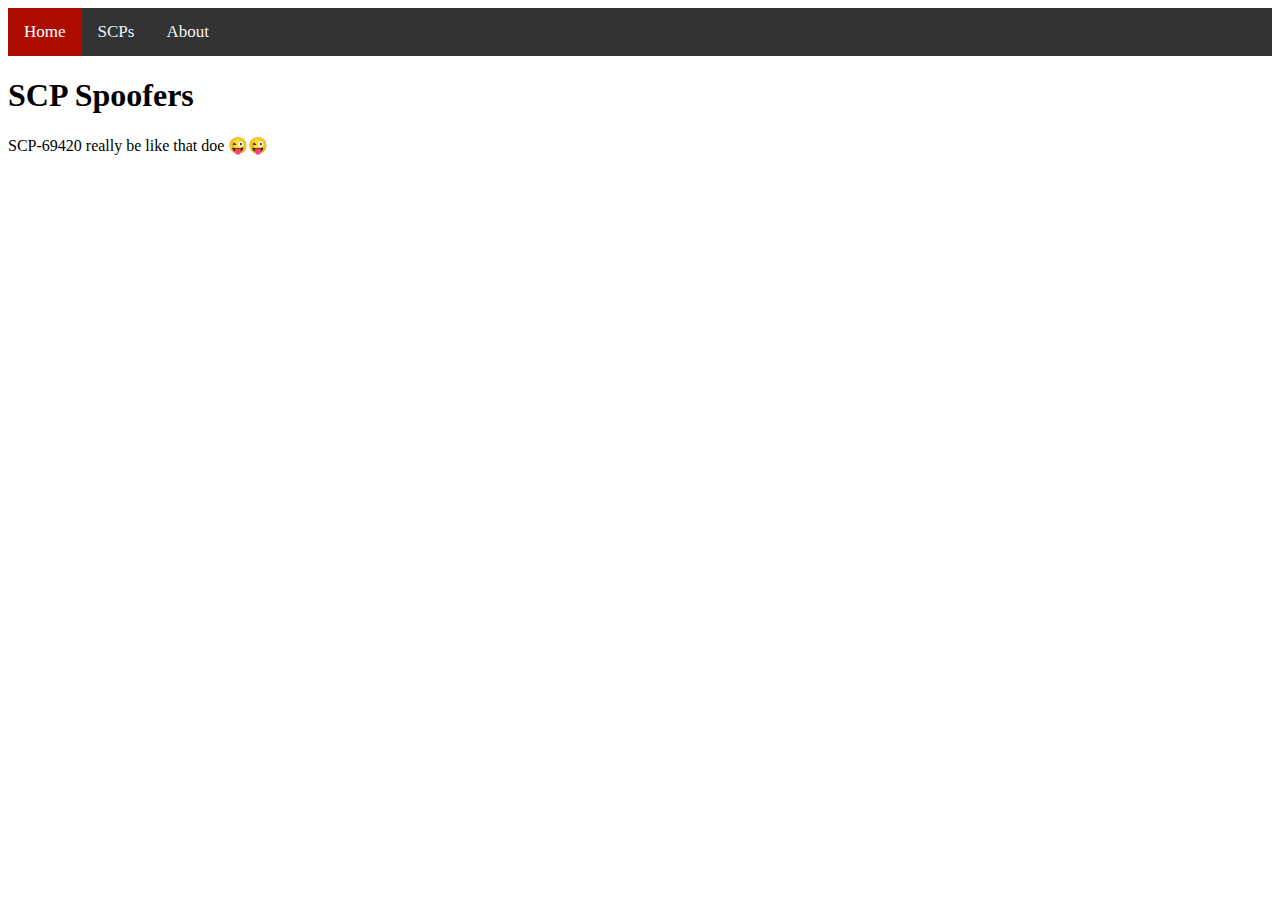
==== index.html @ b9f276f2 "Added all the SCPs and a navigation bar" ====
<!DOCTYPE html>
<html>
<head>
    <link rel="stylesheet" href="styles.css">
</head>
<body>

<div class="topnav">
    <a class="active" href="index.html">Home</a>
    <a href="scp.html">SCPs</a>
    <a href="about.html">About</a>
</div>

<h1>SCP Spoofers</h1>

<p>SCP-69420 really be like that doe 😜😜</p>

</body>
</html>
---- styles.css ----
/* Add a black background color to the top navigation */
.topnav {
    background-color: #333;
    overflow: hidden;
  }
  
  /* Style the links inside the navigation bar */
  .topnav a {
    float: left;
    color: #f2f2f2;
    text-align: center;
    padding: 14px 16px;
    text-decoration: none;
    font-size: 17px;
  }
  
  /* Change the color of links on hover */
  .topnav a:hover {
    background-color: #ddd;
    color: black;
  }
  
  /* Add a color to the active/current link */
  .topnav a.active {
    background-color: #ad0c00;
    color: white;
  }
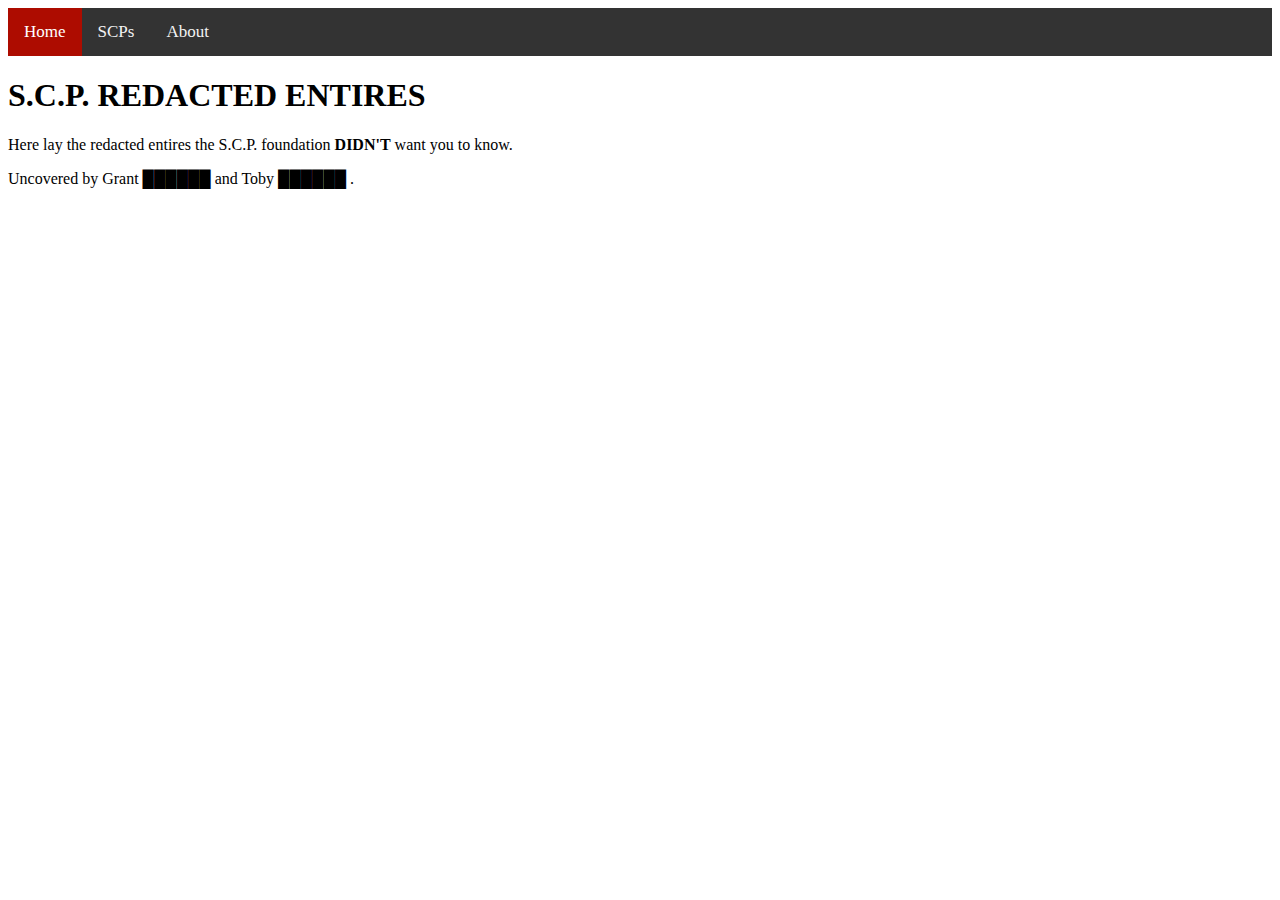
==== commit 7a66c69f: "Updated index.html and made viewing the SCP entires still highlight the SCP tab in the nav bar" ====
--- a/index.html
+++ b/index.html
@@ -11,9 +11,10 @@
     <a href="about.html">About</a>
 </div>
 
-<h1>SCP Spoofers</h1>
+<h1>S.C.P. REDACTED ENTIRES</h1>
 
-<p>SCP-69420 really be like that doe 😜😜</p>
+<p>Here lay the redacted entires the S.C.P. foundation <b>DIDN'T</b> want you to know.</p>
+<p>Uncovered by Grant ██████ and Toby ██████ .</p>
 
 </body>
 </html>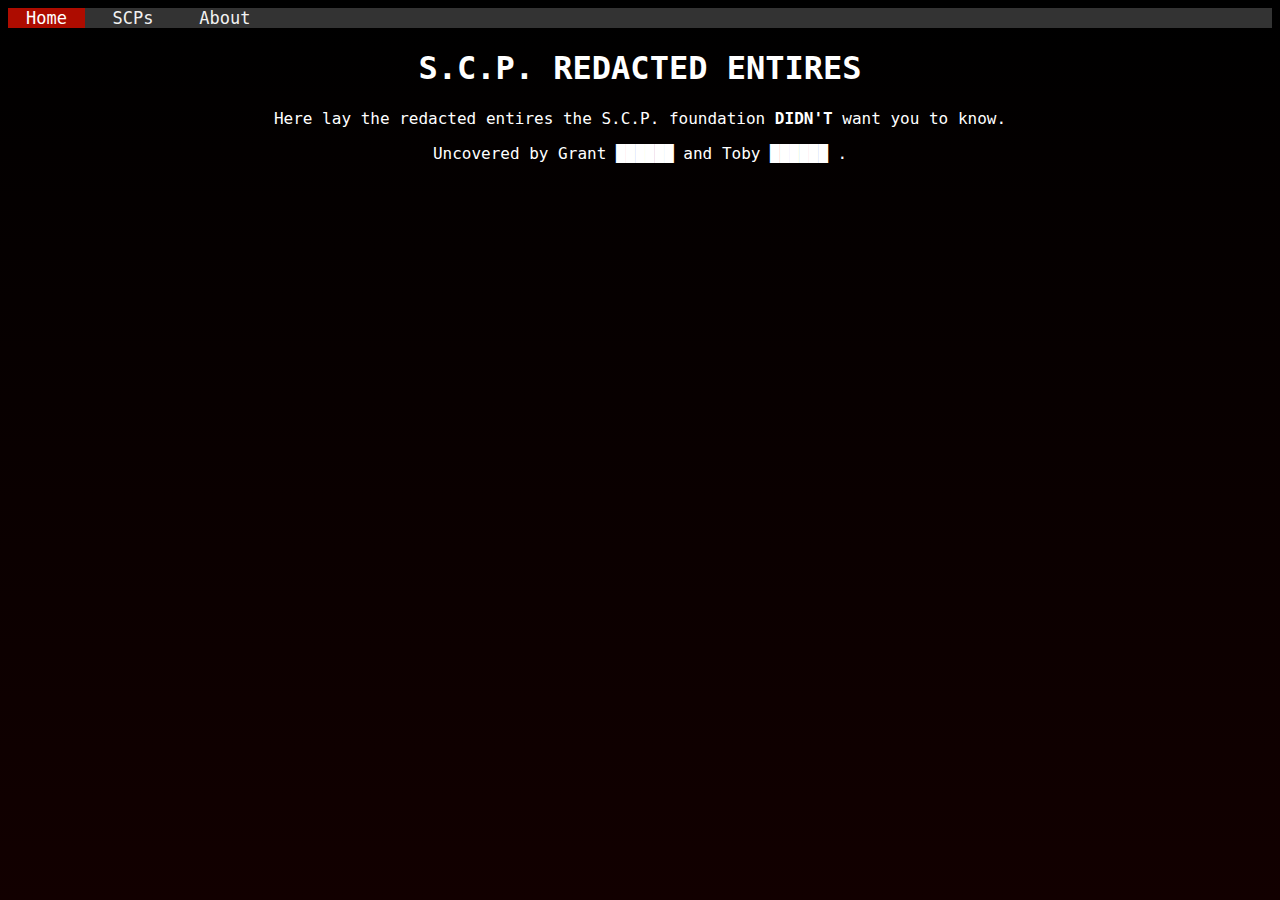
==== commit 3c39e386: "Redesigned site" ====
--- a/index.html
+++ b/index.html
@@ -11,10 +11,11 @@
     <a href="about.html">About</a>
 </div>
 
-<h1>S.C.P. REDACTED ENTIRES</h1>
+<center><h1>S.C.P. REDACTED ENTIRES</h1>
 
 <p>Here lay the redacted entires the S.C.P. foundation <b>DIDN'T</b> want you to know.</p>
 <p>Uncovered by Grant ██████ and Toby ██████ .</p>
+</center>
 
 </body>
 </html>--- a/styles.css
+++ b/styles.css
@@ -6,17 +6,17 @@
   
   /* Style the links inside the navigation bar */
   .topnav a {
-    float: left;
+    float: top;
     color: #f2f2f2;
     text-align: center;
-    padding: 14px 16px;
+    padding: 17px 18px;
     text-decoration: none;
     font-size: 17px;
   }
   
   /* Change the color of links on hover */
   .topnav a:hover {
-    background-color: #ddd;
+    background-color: #db0f00;
     color: black;
   }
   
@@ -24,4 +24,23 @@
   .topnav a.active {
     background-color: #ad0c00;
     color: white;
-  }+  }
+
+  body {
+    background: linear-gradient(to bottom, black, #120000) fixed;
+    color: white;
+    font-family: "Lucida Console", Monaco, monospace;
+    
+  }
+  
+  .scp-list a {
+    font-size: xx-large;
+    color: white;
+  }
+
+  .scp-list ul {
+    list-style-type: none;
+    margin: 0px;
+    padding: 0px;
+  }
+  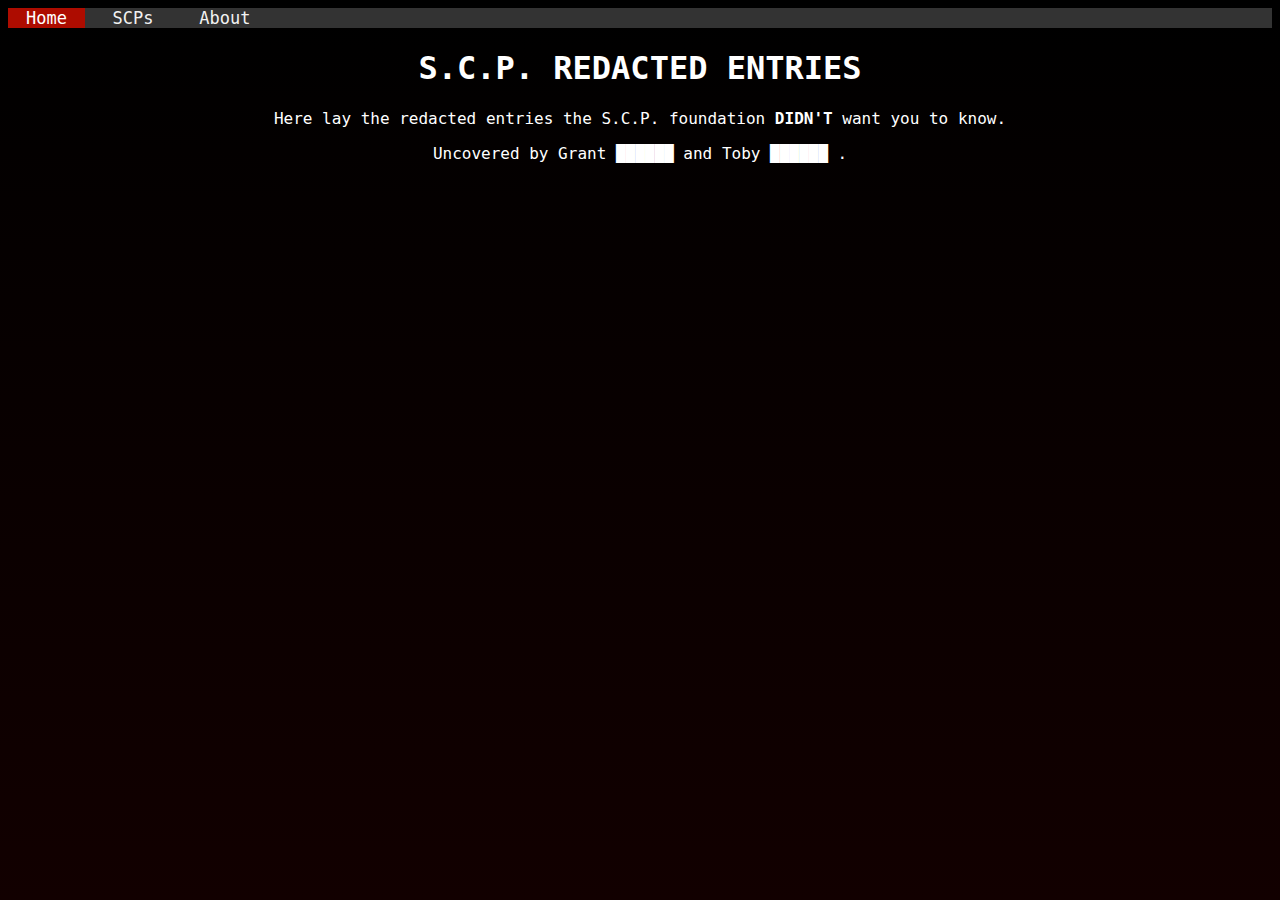
==== commit 5c603d62: "Update index.html" ====
--- a/index.html
+++ b/index.html
@@ -11,9 +11,9 @@
     <a href="about.html">About</a>
 </div>
 
-<center><h1>S.C.P. REDACTED ENTIRES</h1>
+<center><h1>S.C.P. REDACTED ENTRIES</h1>
 
-<p>Here lay the redacted entires the S.C.P. foundation <b>DIDN'T</b> want you to know.</p>
+<p>Here lay the redacted entries the S.C.P. foundation <b>DIDN'T</b> want you to know.</p>
 <p>Uncovered by Grant ██████ and Toby ██████ .</p>
 </center>
 
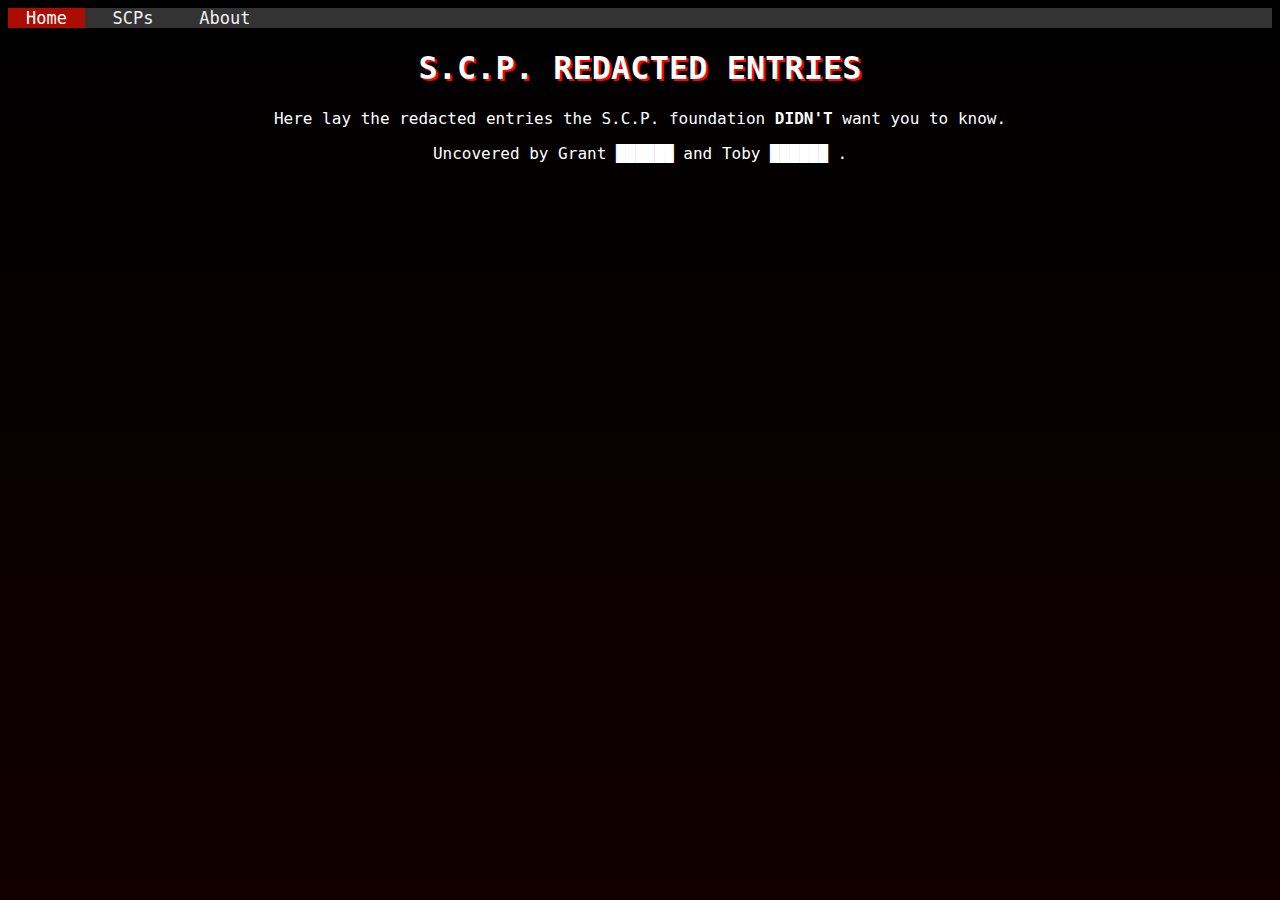
==== commit 295190cc: "Added text shadow" ====
--- a/index.html
+++ b/index.html
@@ -11,7 +11,7 @@
     <a href="about.html">About</a>
 </div>
 
-<center><h1>S.C.P. REDACTED ENTRIES</h1>
+<center><h1 class="shadow">S.C.P. REDACTED ENTRIES</h1>
 
 <p>Here lay the redacted entries the S.C.P. foundation <b>DIDN'T</b> want you to know.</p>
 <p>Uncovered by Grant ██████ and Toby ██████ .</p>
--- a/styles.css
+++ b/styles.css
@@ -43,4 +43,7 @@
     margin: 0px;
     padding: 0px;
   }
-  +  
+  .shadow {
+    text-shadow: 2px 2px red;
+  }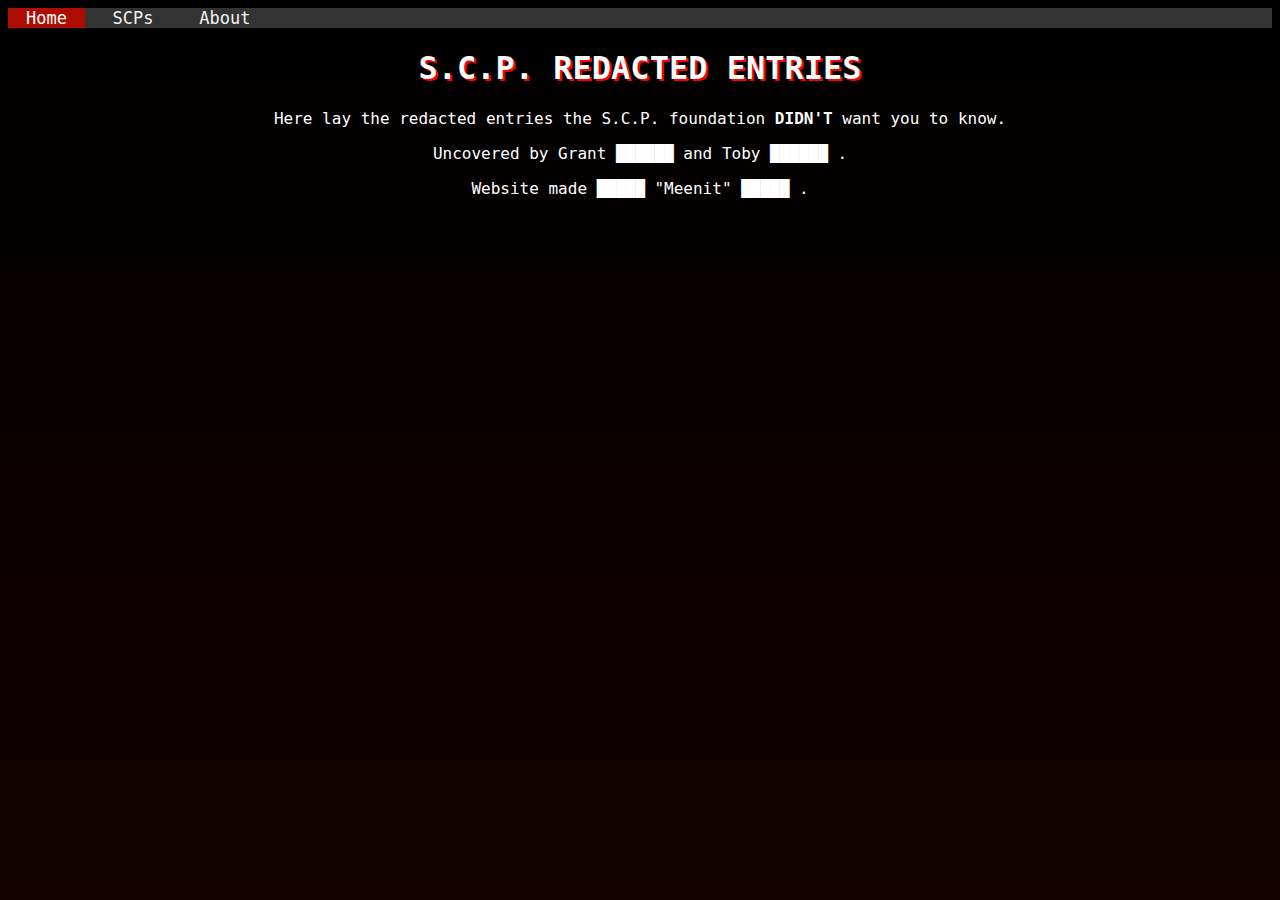
==== commit aeb1e1d1: "Added more to the about." ====
--- a/index.html
+++ b/index.html
@@ -15,6 +15,7 @@
 
 <p>Here lay the redacted entries the S.C.P. foundation <b>DIDN'T</b> want you to know.</p>
 <p>Uncovered by Grant ██████ and Toby ██████ .</p>
+<p>Website made █████ "Meenit" █████ .</p>
 </center>
 
 </body>
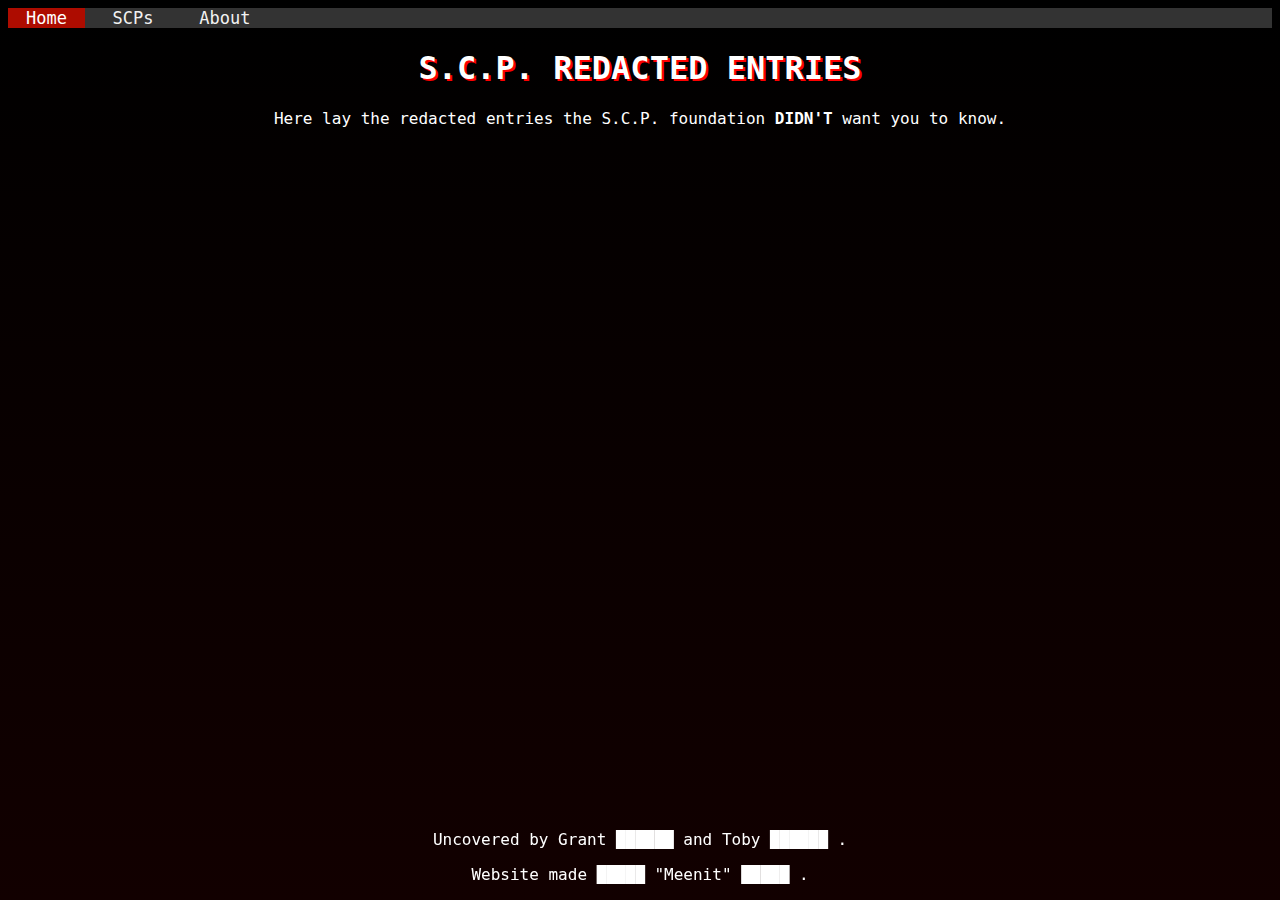
==== commit 9cb2f813: "Added footer." ====
--- a/index.html
+++ b/index.html
@@ -14,9 +14,15 @@
 <center><h1 class="shadow">S.C.P. REDACTED ENTRIES</h1>
 
 <p>Here lay the redacted entries the S.C.P. foundation <b>DIDN'T</b> want you to know.</p>
-<p>Uncovered by Grant ██████ and Toby ██████ .</p>
-<p>Website made █████ "Meenit" █████ .</p>
+
+<footer class="footer">
+    <p>Uncovered by Grant ██████ and Toby ██████ .</p>
+    <p>Website made █████ "Meenit" █████ .</p>
+</footer>
 </center>
+
+
+
 
 </body>
 </html>--- a/styles.css
+++ b/styles.css
@@ -46,4 +46,11 @@
   
   .shadow {
     text-shadow: 2px 2px red;
+  }
+
+  .footer {
+  position: fixed;
+  left: 0;
+  bottom: 0;
+  width: 100%;
   }